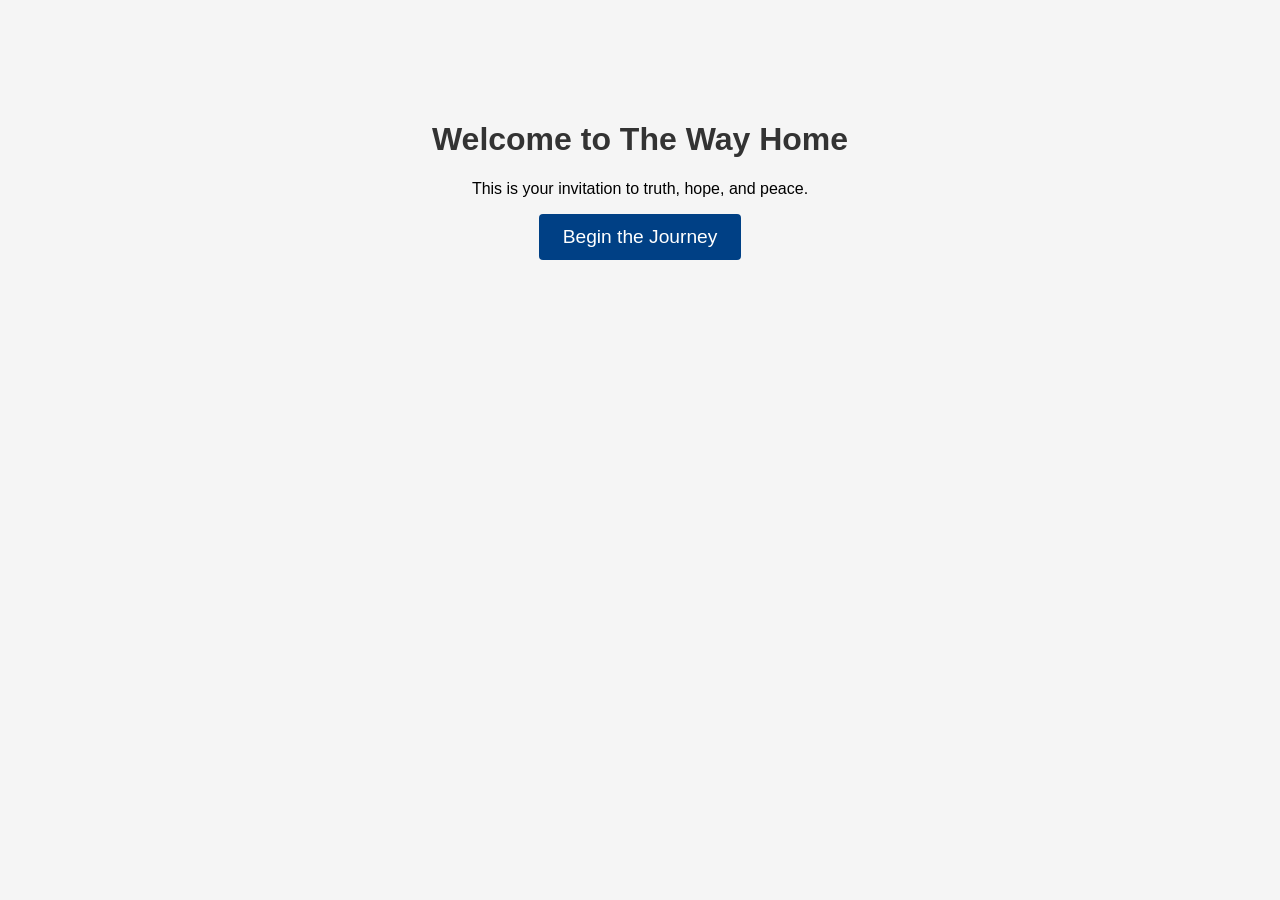
==== index.html @ b656c98a "Add files via upload" ====
<!DOCTYPE html>
<html lang="en">
<head>
  <meta charset="UTF-8">
  <title>The Way Home</title>
  <meta name="viewport" content="width=device-width, initial-scale=1.0">
  <link rel="stylesheet" href="style.css">
</head>
<body>
  <div class="container">
    <h1>Welcome to The Way Home</h1>
    <p>This is your invitation to truth, hope, and peace.</p>
    <button onclick="beginJourney()">Begin the Journey</button>
  </div>
  <script src="app.js"></script>
</body>
</html>
---- style.css ----
body {
  font-family: Arial, sans-serif;
  background: #f5f5f5;
  margin: 0;
  padding: 0;
}
.container {
  text-align: center;
  padding: 100px 20px;
}
h1 {
  color: #333;
}
button {
  background-color: #004085;
  color: white;
  padding: 12px 24px;
  font-size: 1.2rem;
  border: none;
  border-radius: 4px;
  cursor: pointer;
}
button:hover {
  background-color: #002752;
}
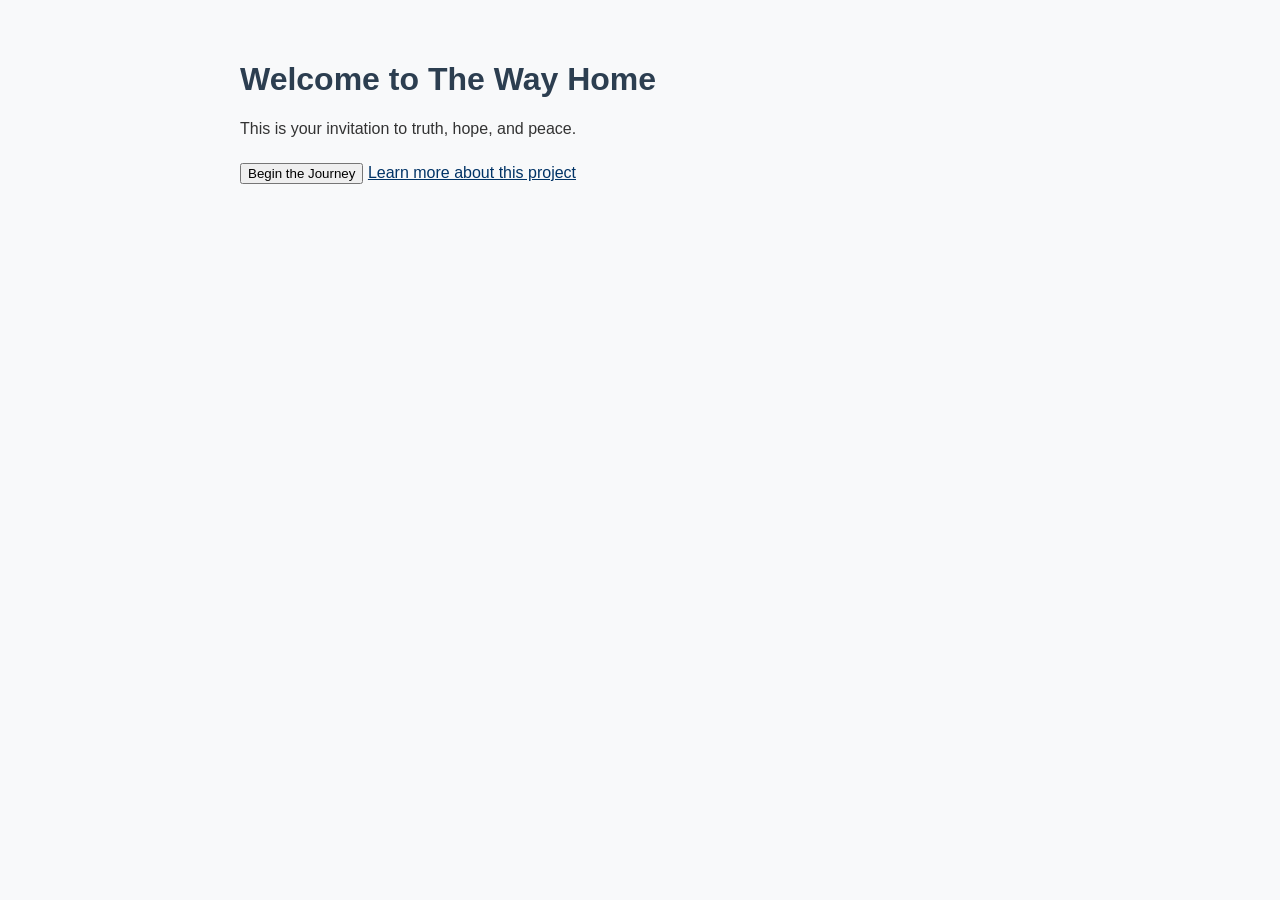
==== commit e06f6b15: "Update index.html" ====
--- a/index.html
+++ b/index.html
@@ -12,7 +12,7 @@
     <h1>Welcome to The Way Home</h1>
     <p>This is your invitation to truth, hope, and peace.</p>
     <button onclick="beginJourney()">Begin the Journey</button>
-  </div>
-  <script src="app.js"></script>
+<a href="/about" style="display:inline-block; margin-top:10px; text-decoration:underline; color:#003366;">Learn more about this project</a>
+    <script src="app.js"></script>
 </body>
 </html>
--- a/style.css
+++ b/style.css
@@ -1,26 +1,31 @@
 
 body {
   font-family: Arial, sans-serif;
-  background: #f5f5f5;
   margin: 0;
   padding: 0;
+  background: #f8f9fa;
+  color: #333;
+}
+header {
+  background: #eee;
+  padding: 10px;
+}
+.back-link {
+  text-decoration: none;
+  color: #004085;
+  font-weight: bold;
 }
 .container {
-  text-align: center;
-  padding: 100px 20px;
+  max-width: 800px;
+  margin: auto;
+  padding: 40px 20px;
 }
-h1 {
-  color: #333;
+h1, h2 {
+  color: #2c3e50;
 }
-button {
-  background-color: #004085;
-  color: white;
-  padding: 12px 24px;
-  font-size: 1.2rem;
-  border: none;
-  border-radius: 4px;
-  cursor: pointer;
+ol {
+  padding-left: 20px;
 }
-button:hover {
-  background-color: #002752;
+ol li {
+  margin-bottom: 15px;
 }
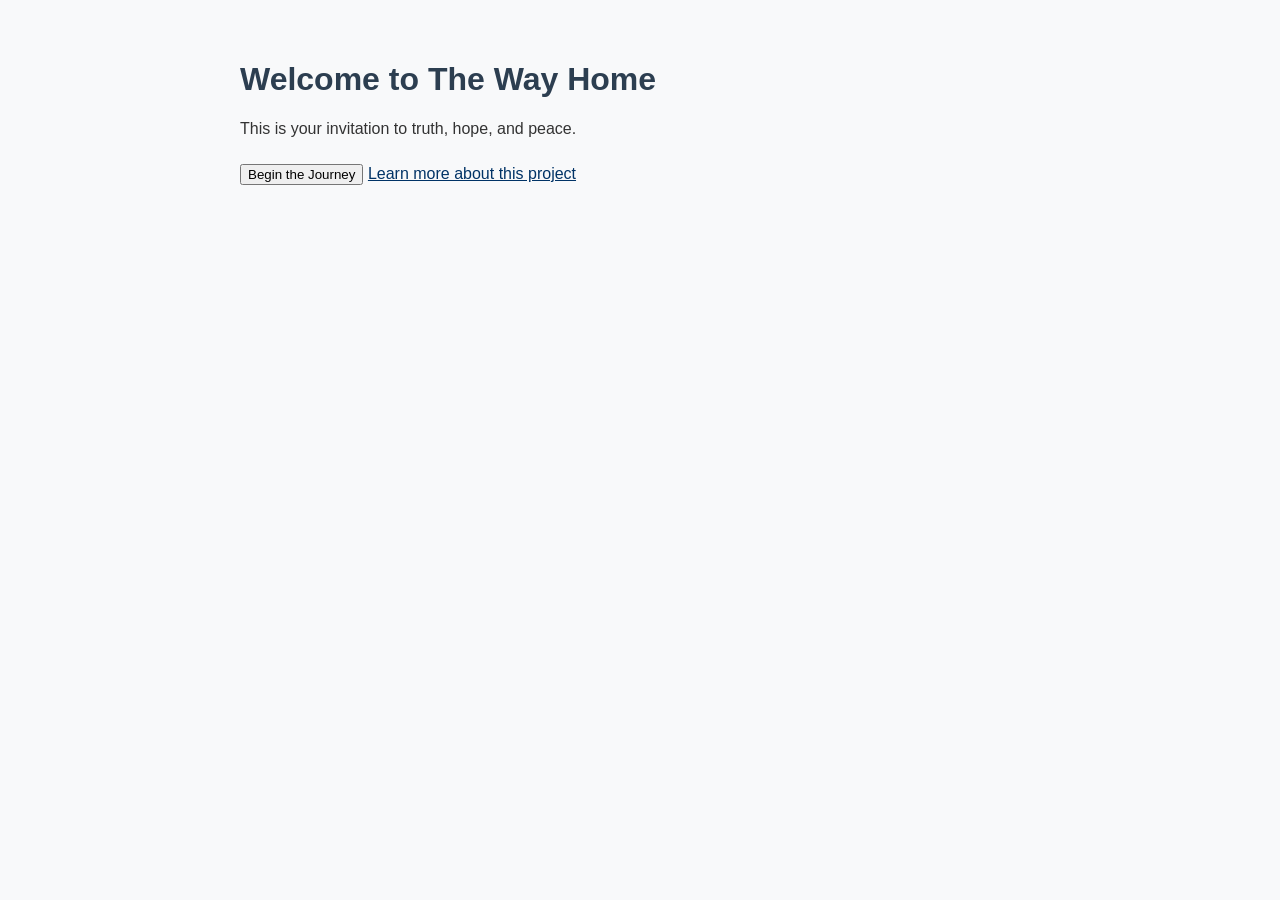
==== commit fc20271b: "Update index.html" ====
--- a/index.html
+++ b/index.html
@@ -11,7 +11,9 @@
   <div class="container">
     <h1>Welcome to The Way Home</h1>
     <p>This is your invitation to truth, hope, and peace.</p>
-    <button onclick="beginJourney()">Begin the Journey</button>
+    <a href="/journey" style="display:inline-block; margin-top:10px; text-decoration:none;">
+  <button>Begin the Journey</button>
+</a>
 <a href="/about" style="display:inline-block; margin-top:10px; text-decoration:underline; color:#003366;">Learn more about this project</a>
     <script src="app.js"></script>
 </body>
--- a/style.css
+++ b/style.css
@@ -5,15 +5,6 @@
   padding: 0;
   background: #f8f9fa;
   color: #333;
-}
-header {
-  background: #eee;
-  padding: 10px;
-}
-.back-link {
-  text-decoration: none;
-  color: #004085;
-  font-weight: bold;
 }
 .container {
   max-width: 800px;
@@ -23,9 +14,3 @@
 h1, h2 {
   color: #2c3e50;
 }
-ol {
-  padding-left: 20px;
-}
-ol li {
-  margin-bottom: 15px;
-}
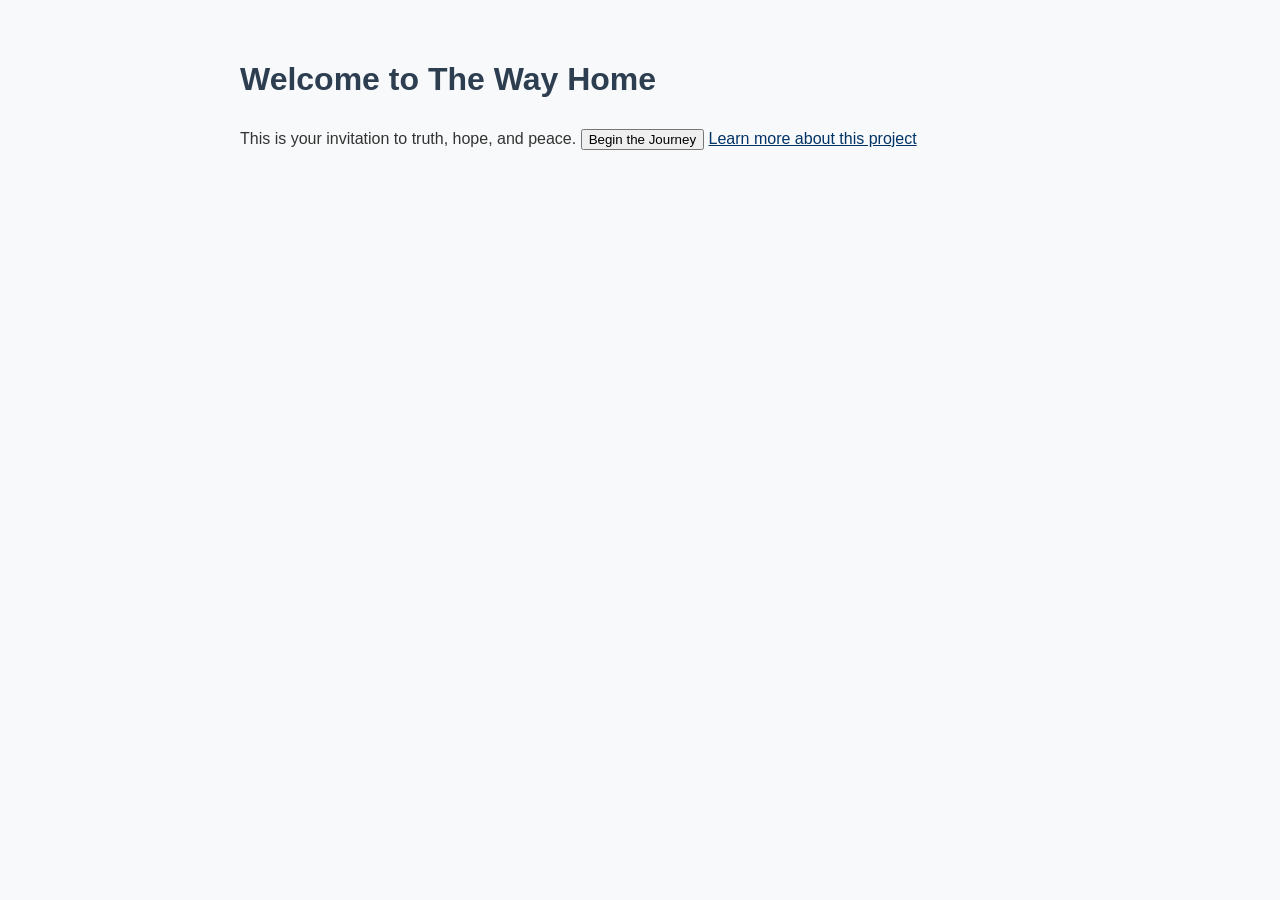
==== commit 8512e0e9: "Update index.html Fix button tag nesting for journey line" ====
--- a/index.html
+++ b/index.html
@@ -10,11 +10,11 @@
 <body>
   <div class="container">
     <h1>Welcome to The Way Home</h1>
-    <p>This is your invitation to truth, hope, and peace.</p>
-    <a href="/journey" style="display:inline-block; margin-top:10px; text-decoration:none;">
+    <p>This is your invitation to truth, hope, and peace.</
+<a href="/journey" style="display:inline-block; margin-top:10px;">
   <button>Begin the Journey</button>
-</a>
-<a href="/about" style="display:inline-block; margin-top:10px; text-decoration:underline; color:#003366;">Learn more about this project</a>
+</a>      
+      <a href="/about" style="display:inline-block; margin-top:10px; text-decoration:underline; color:#003366;">Learn more about this project</a>
     <script src="app.js"></script>
 </body>
 </html>
